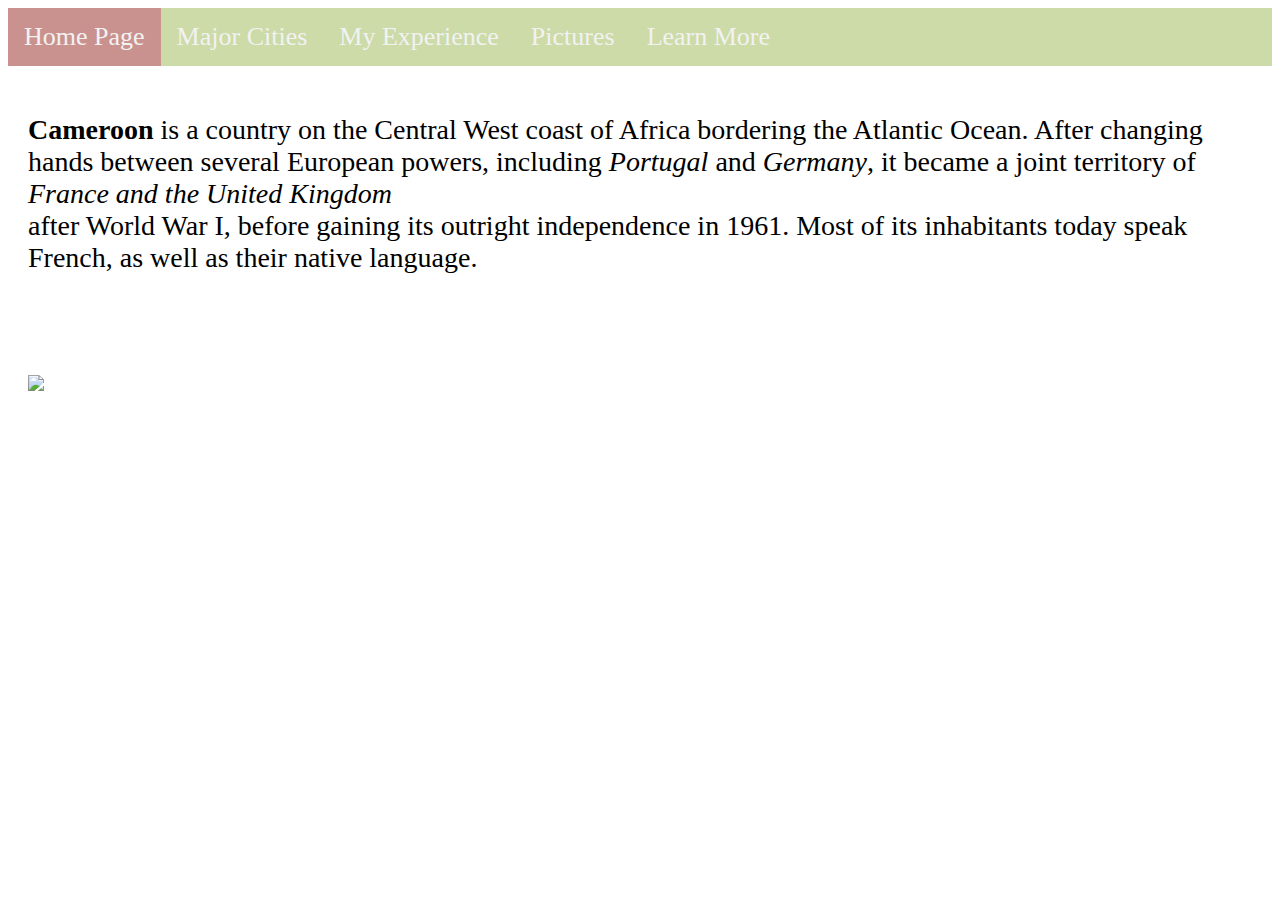
==== index.html @ 2753c867 "Update index.html" ====
<!DOCTYPE html>
<html>

<head>
    <title>Ethan's Cameroon Facts</title>

    <link rel="stylesheet" href="main.css">
</head>

<body>
    <div class="topnav" id="myTopnav">
    <a class="active" href="index.html">Home Page</a>
    <a href="major_cities.html">Major Cities</a>
    <a href="my_experience.html">My Experience</a>
    <a href="pictures.html">Pictures</a>
    <a href="learn_more.html">Learn More</a>

    <a href="javascript:void(0);" class="icon">
        <i class="fa fa-bars"></i>
    </a>
    </div>

    <div class="content">
        <p><b>Cameroon</b> is a country on the Central West coast of Africa 
            bordering the Atlantic Ocean. After changing hands between 
            several European powers, including <i>Portugal</i> and <i>Germany</i>,
            it became a joint territory of <i>France and the United Kingdom</i> <br>
            after World War I, before gaining its outright independence in 1961.  
            Most of its inhabitants today speak French, as well as their native language. </p>
        <br>
        <br>
        <img src="https://upload.wikimedia.org/wikipedia/commons/thumb/b/be/Cameroon_Map.jpg/800px-Cameroon_Map.jpg"
             style="width: 100%; height: auto;">
    </div>

    <!-- Including the main.js file for JavaScript functionality -->
    <script src="js/main.js"></script>

    </body>

    </html>
    







</body>
---- main.css ----
/* Add a black background color to the top navigation */
.topnav {
  background-color: rgb(204, 219, 167);
  overflow: hidden;
}

/* Style the links inside the navigation bar */
.topnav a {
  float: left;
  display: block;
  color: #f2f2f2;
  text-align: center;
  padding: 14px 16px;
  text-decoration: none;
  font-size: 26px;
}

/* Change the color of links on hover */
.topnav a:hover {
  background-color: #ddd;
  color: black;
}

/* Add an active class to highlight the current page */
.topnav a.active {
  background-color: #ca928f;
  color: #f2f2f2;
}

/* Hide the icon that should open and close the topnav on small screens */
.topnav .icon {
  display: none;
}

/* Style for page content */
.content {
  padding: 20px;
  font-size: 28px;
}

/* When the screen is less than 800 pixels wide */
@media screen and (max-width: 800px) {
  /* Hide all links, except for the selected tab */
  .topnav a:not(.active) {
    display: none;
  }

  /* Show the icon that should open and close the topnav */
  .topnav a.icon {
    float: right;
    display: block;
  }
}

/* When the screen is less than 800 pixels wide, if the user clicks on the icon */
/* the "responsive" class attribute will be added to the topnav by the JavaScript code */
/* This media query sets the style for the unfolded topnav */
/* It makes the topnav look good on small screens (display the links vertically instead of horizontally)  */
@media screen and (max-width: 800px) {
  .topnav.responsive {
    position: relative;
  }

  .topnav.responsive a.icon {
    position: absolute;
    right: 0;
    top: 0;
  }

  .topnav.responsive a {
    float: none;
    display: block;
    text-align: left;
  }
}
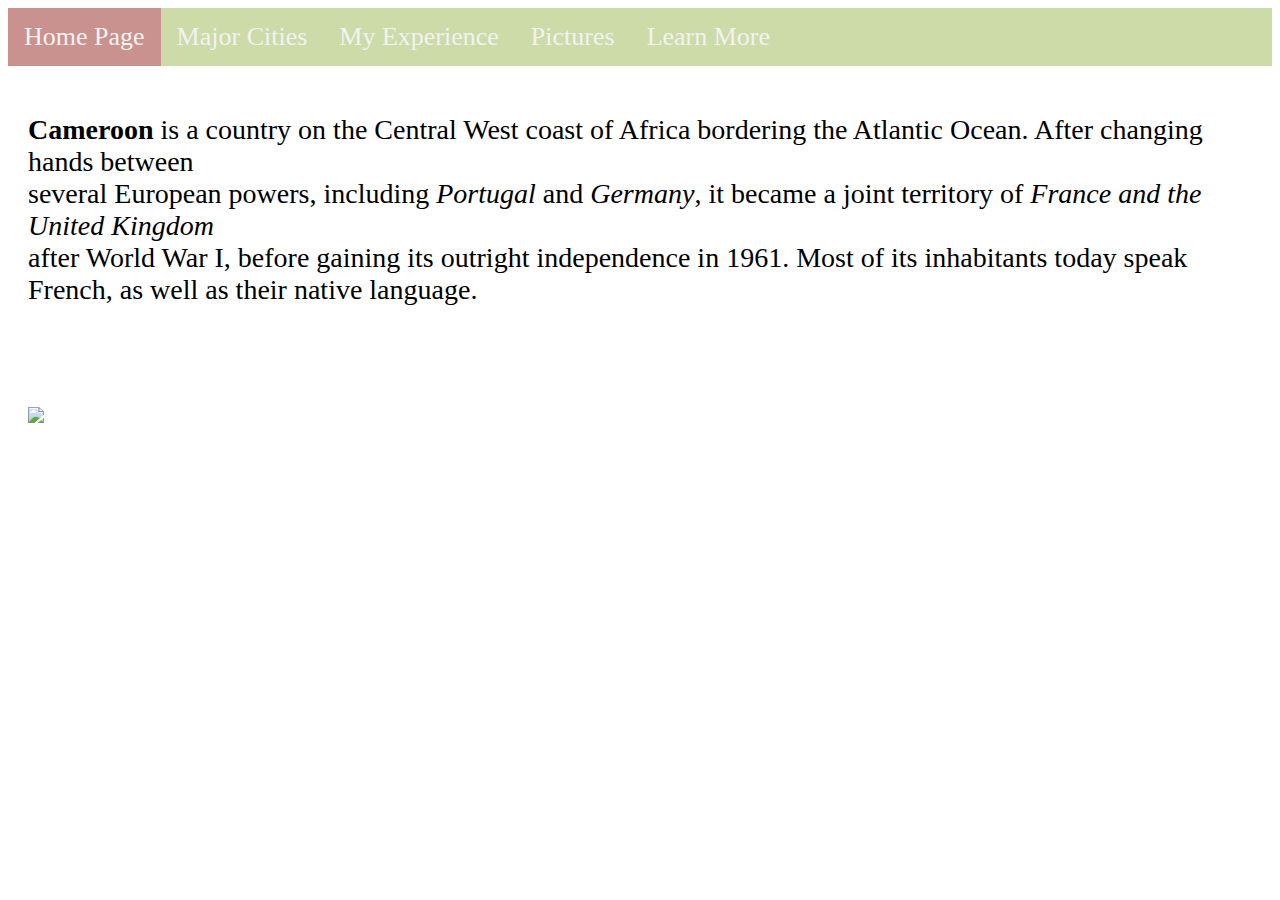
==== commit 96261341: "Update index.html" ====
--- a/index.html
+++ b/index.html
@@ -9,7 +9,7 @@
 
 <body>
     <div class="topnav" id="myTopnav">
-    <a class="active" href="index.html">Home Page</a>
+    <a class="active" href="Lab1_Website.html">Home Page</a>
     <a href="major_cities.html">Major Cities</a>
     <a href="my_experience.html">My Experience</a>
     <a href="pictures.html">Pictures</a>
@@ -21,11 +21,11 @@
     </div>
 
     <div class="content">
-        <p><b>Cameroon</b> is a country on the Central West coast of Africa 
-            bordering the Atlantic Ocean. After changing hands between 
+        <p><b>Cameroon</b> is a country on the Central West coast of Africa
+            bordering the Atlantic Ocean. After changing hands between <br>
             several European powers, including <i>Portugal</i> and <i>Germany</i>,
             it became a joint territory of <i>France and the United Kingdom</i> <br>
-            after World War I, before gaining its outright independence in 1961.  
+            after World War I, before gaining its outright independence in 1961.
             Most of its inhabitants today speak French, as well as their native language. </p>
         <br>
         <br>
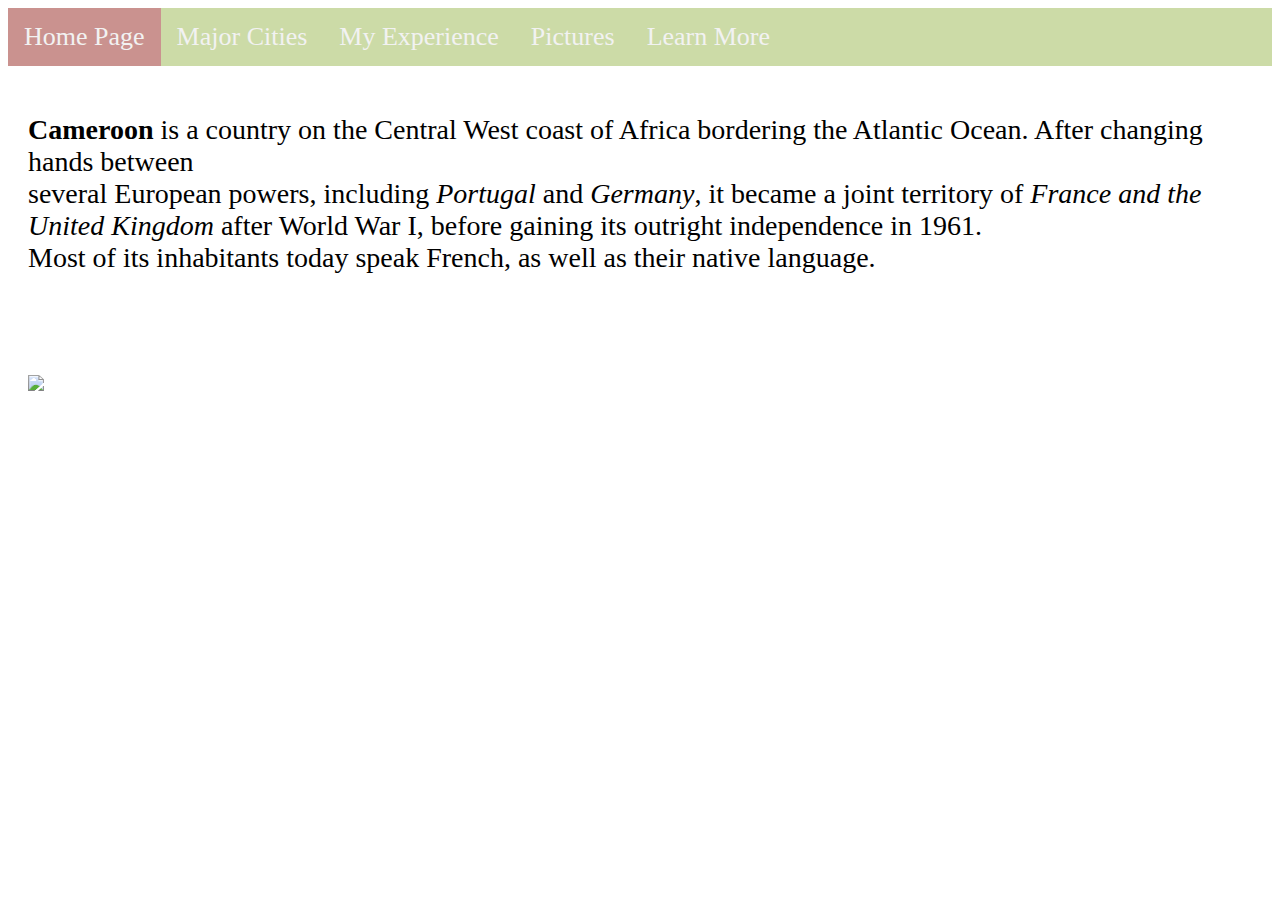
==== commit 556bc283: "Update index.html" ====
--- a/index.html
+++ b/index.html
@@ -24,8 +24,8 @@
         <p><b>Cameroon</b> is a country on the Central West coast of Africa
             bordering the Atlantic Ocean. After changing hands between <br>
             several European powers, including <i>Portugal</i> and <i>Germany</i>,
-            it became a joint territory of <i>France and the United Kingdom</i> <br>
-            after World War I, before gaining its outright independence in 1961.
+            it became a joint territory of <i>France and the United Kingdom</i>
+            after World War I, before gaining its outright independence in 1961. <br>
             Most of its inhabitants today speak French, as well as their native language. </p>
         <br>
         <br>
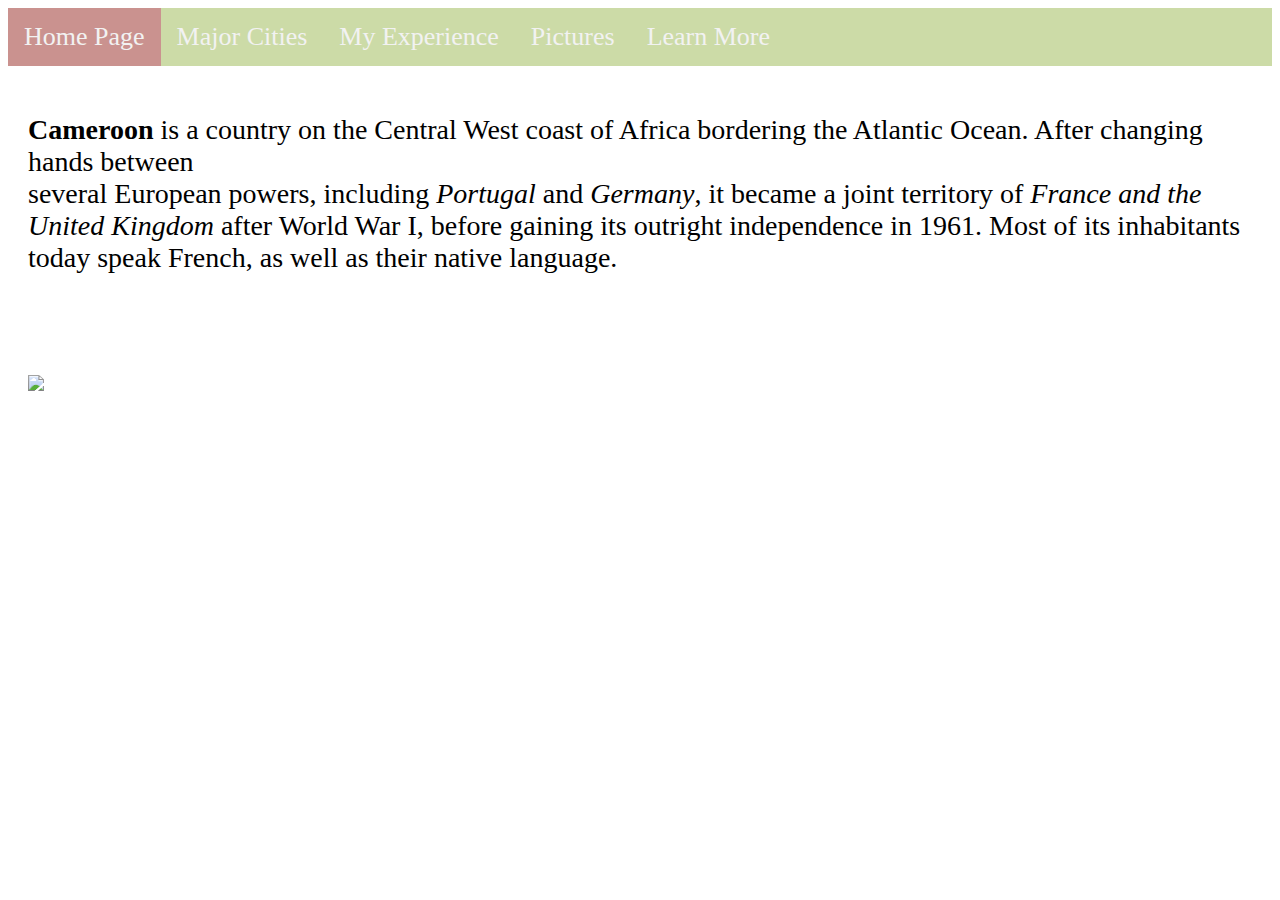
==== commit 792aaa6e: "Update index.html" ====
--- a/index.html
+++ b/index.html
@@ -25,7 +25,7 @@
             bordering the Atlantic Ocean. After changing hands between <br>
             several European powers, including <i>Portugal</i> and <i>Germany</i>,
             it became a joint territory of <i>France and the United Kingdom</i>
-            after World War I, before gaining its outright independence in 1961. <br>
+            after World War I, before gaining its outright independence in 1961.
             Most of its inhabitants today speak French, as well as their native language. </p>
         <br>
         <br>
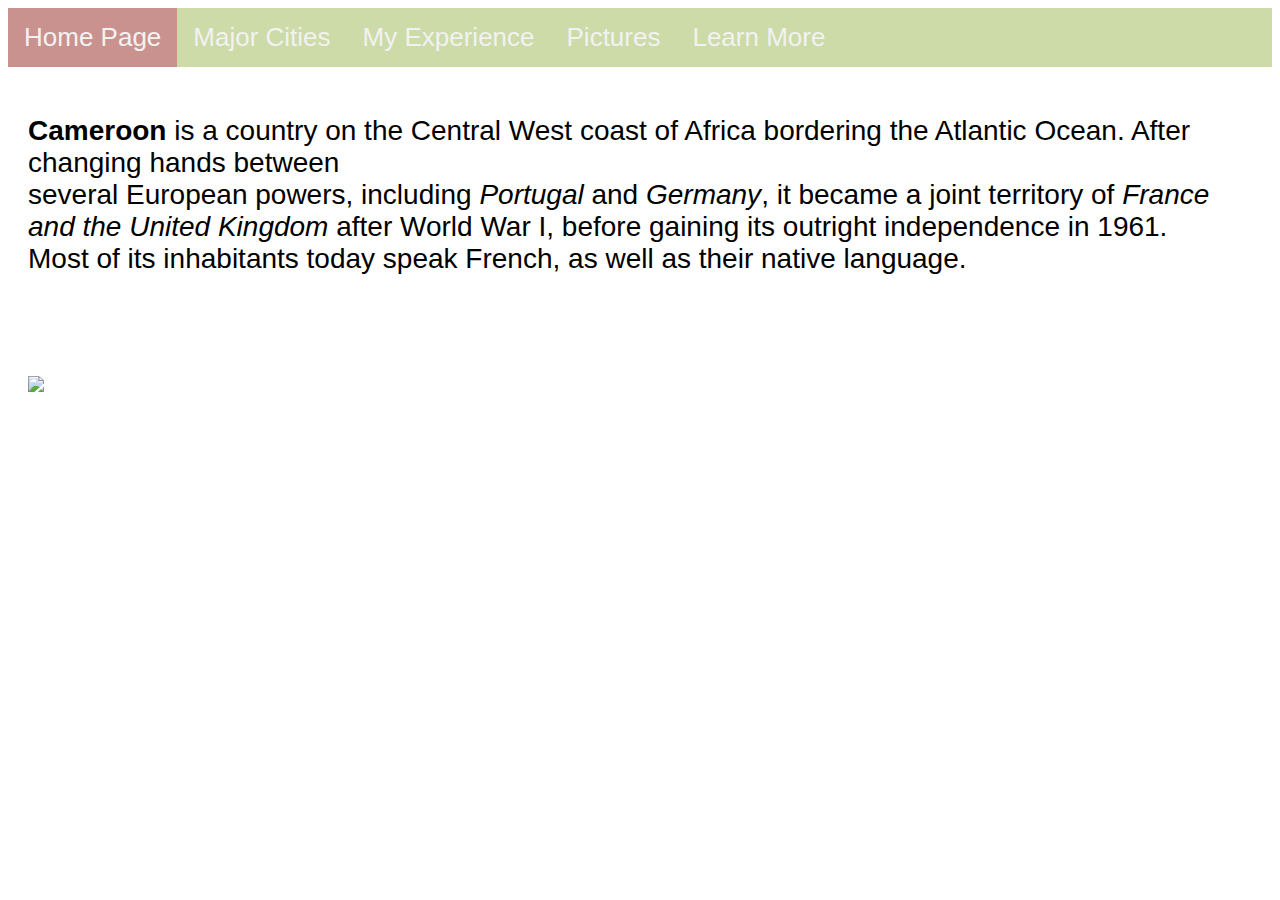
==== commit 9bb79587: "Update index.html" ====
--- a/index.html
+++ b/index.html
@@ -3,10 +3,11 @@
 
 <head>
     <title>Ethan's Cameroon Facts</title>
-
     <link rel="stylesheet" href="main.css">
+<style>
+    body {font-family: "Lato", sans-serif;} 
+</style>
 </head>
-
 <body>
     <div class="topnav" id="myTopnav">
     <a class="active" href="Lab1_Website.html">Home Page</a>
@@ -25,7 +26,7 @@
             bordering the Atlantic Ocean. After changing hands between <br>
             several European powers, including <i>Portugal</i> and <i>Germany</i>,
             it became a joint territory of <i>France and the United Kingdom</i>
-            after World War I, before gaining its outright independence in 1961.
+            after World War I, before gaining its outright independence in 1961. <br>
             Most of its inhabitants today speak French, as well as their native language. </p>
         <br>
         <br>
@@ -37,14 +38,4 @@
     <script src="js/main.js"></script>
 
     </body>
-
-    </html>
-    
-
-
-
-
-
-
-
-</body>
+</html>
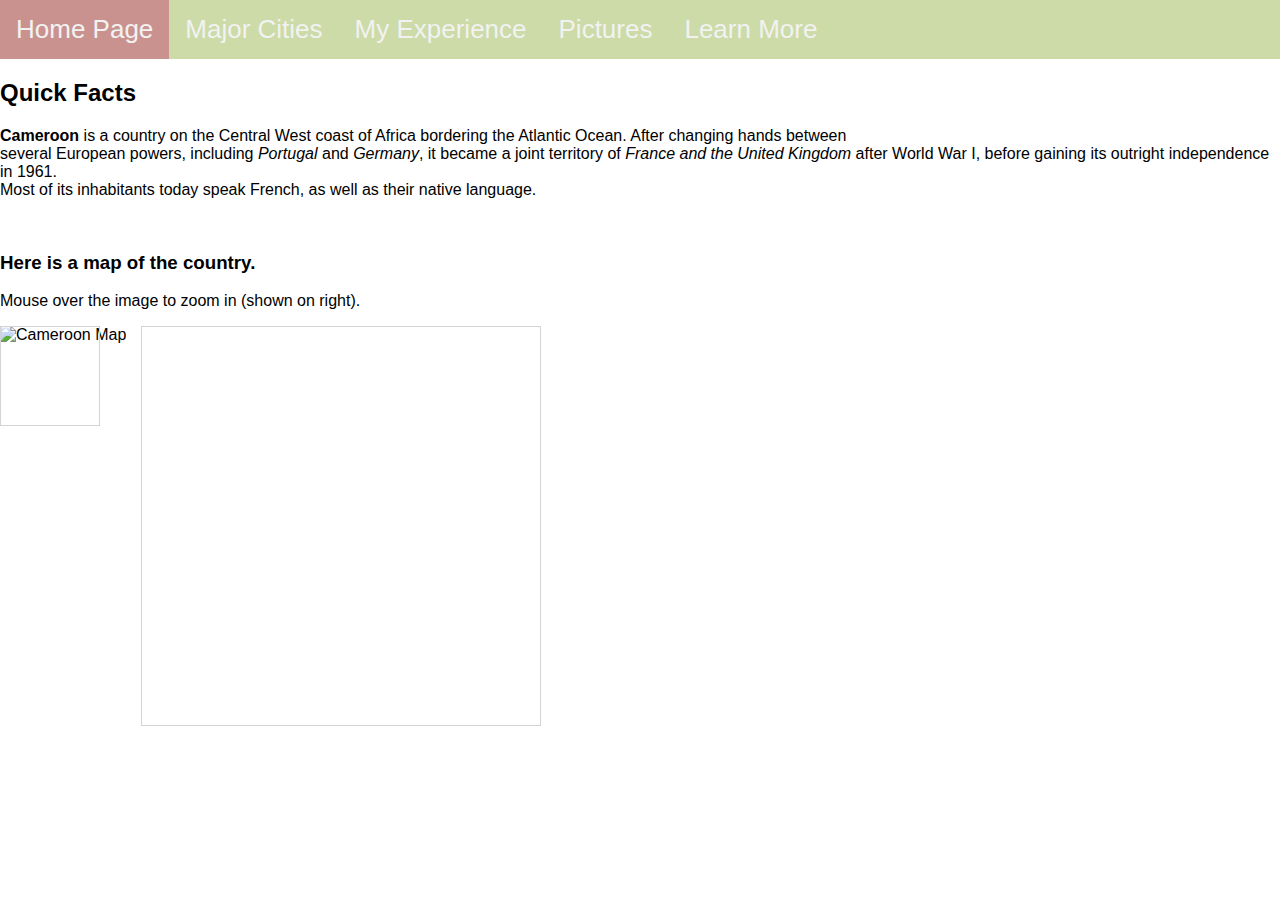
==== commit 44e237b4: "Update index.html" ====
--- a/index.html
+++ b/index.html
@@ -1,41 +1,112 @@
 <!DOCTYPE html>
 <html>
-
 <head>
     <title>Ethan's Cameroon Facts</title>
     <link rel="stylesheet" href="main.css">
-<style>
-    body {font-family: "Lato", sans-serif;} 
-</style>
+    <meta name="viewport" content="width=device-width, initial-scale=1.0">
+    <style>
+        * { box-sizing: border-box; }
+        body { font-family: Lato, sans-serif; margin: 0; }
+
+        .img-zoom-container {
+            position: relative;
+            display: inline-block;
+        }
+
+        .img-zoom-lens {
+            position: absolute;
+            border: 1px solid #d4d4d4;
+            /* Set the size of the lens */
+            width: 100px;
+            height: 100px;
+        }
+
+        .img-zoom-result {
+            border: 1px solid #d4d4d4;
+            /* Set the size of the result div */
+            width: 400px;
+            height: 400px;
+            overflow: hidden;
+            display: inline-block;
+            vertical-align: top;
+            margin-left: 10px;
+        }
+
+        img {
+            max-width: 100%;
+            height: auto;
+        }
+    </style>
+    <script>
+        function imageZoom(imgID, resultID) {
+            var img, lens, result, cx, cy;
+            img = document.getElementById(imgID);
+            result = document.getElementById(resultID);
+            lens = document.createElement("DIV");
+            lens.setAttribute("class", "img-zoom-lens");
+            img.parentElement.insertBefore(lens, img);
+            cx = result.offsetWidth / lens.offsetWidth;
+            cy = result.offsetHeight / lens.offsetHeight;
+            result.style.backgroundImage = "url('" + img.src + "')";
+            result.style.backgroundSize = (img.naturalWidth * cx) + "px " + (img.naturalHeight * cy) + "px";
+            lens.addEventListener("mousemove", moveLens);
+            img.addEventListener("mousemove", moveLens);
+            lens.addEventListener("touchmove", moveLens);
+            img.addEventListener("touchmove", moveLens);
+            function moveLens(e) {
+                var pos, x, y;
+                e.preventDefault();
+                pos = getCursorPos(e);
+                x = pos.x - (lens.offsetWidth / 2);
+                y = pos.y - (lens.offsetHeight / 2);
+                if (x > img.width - lens.offsetWidth) { x = img.width - lens.offsetWidth; }
+                if (x < 0) { x = 0; }
+                if (y > img.height - lens.offsetHeight) { y = img.height - lens.offsetHeight; }
+                if (y < 0) { y = 0; }
+                lens.style.left = x + "px";
+                lens.style.top = y + "px";
+                result.style.backgroundPosition = "-" + (x * cx) + "px -" + (y * cy) + "px";
+            }
+            function getCursorPos(e) {
+                var a, x = 0, y = 0;
+                e = e || window.event;
+                a = img.getBoundingClientRect();
+                x = e.pageX - a.left;
+                y = e.pageY - a.top;
+                x = x - window.pageXOffset;
+                y = y - window.pageYOffset;
+                return { x: x, y: y };
+            }
+        }
+    </script>
 </head>
 <body>
-    <div class="topnav" id="myTopnav">
-    <a class="active" href="Lab1_Website.html">Home Page</a>
+<div class="topnav" id="myTopnav">
+    <a class="active"href="index.html">Home Page</a>
     <a href="major_cities.html">Major Cities</a>
     <a href="my_experience.html">My Experience</a>
     <a href="pictures.html">Pictures</a>
     <a href="learn_more.html">Learn More</a>
+    </div>
+<h2>Quick Facts</h2>
+<p><b>Cameroon</b> is a country on the Central West coast of Africa
+    bordering the Atlantic Ocean. After changing hands between <br>
+    several European powers, including <i>Portugal</i> and <i>Germany</i>,
+    it became a joint territory of <i>France and the United Kingdom</i>
+    after World War I, before gaining its outright independence in 1961. <br>
+    Most of its inhabitants today speak French, as well as their native language. </p>
+    <br>
+<h3>Here is a map of the country.</h3>
+<p>Mouse over the image to zoom in (shown on right).</p>
 
-    <a href="javascript:void(0);" class="icon">
-        <i class="fa fa-bars"></i>
-    </a>
-    </div>
+<div class="img-zoom-container">
+    <img id="myimage" src="https://upload.wikimedia.org/wikipedia/commons/thumb/b/be/Cameroon_Map.jpg/800px-Cameroon_Map.jpg" alt="Cameroon Map">
+    <div id="myresult" class="img-zoom-result"></div>
+</div>
 
-    <div class="content">
-        <p><b>Cameroon</b> is a country on the Central West coast of Africa
-            bordering the Atlantic Ocean. After changing hands between <br>
-            several European powers, including <i>Portugal</i> and <i>Germany</i>,
-            it became a joint territory of <i>France and the United Kingdom</i>
-            after World War I, before gaining its outright independence in 1961. <br>
-            Most of its inhabitants today speak French, as well as their native language. </p>
-        <br>
-        <br>
-        <img src="https://upload.wikimedia.org/wikipedia/commons/thumb/b/be/Cameroon_Map.jpg/800px-Cameroon_Map.jpg"
-             style="width: 100%; height: auto;">
-    </div>
+<script>
+    imageZoom("myimage", "myresult");
+</script>
 
-    <!-- Including the main.js file for JavaScript functionality -->
-    <script src="js/main.js"></script>
-
-    </body>
+</body>
 </html>
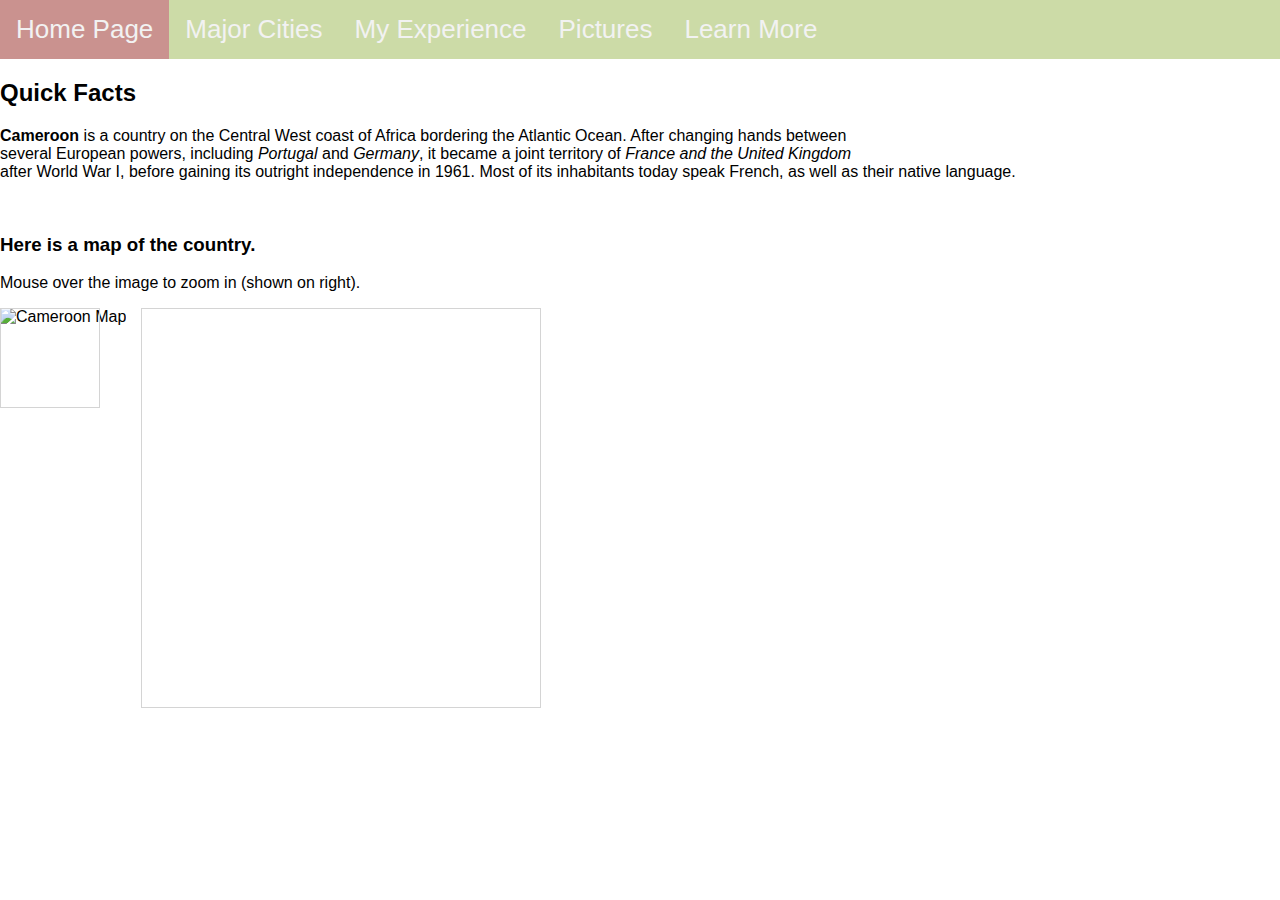
==== commit 99751096: "Update index.html" ====
--- a/index.html
+++ b/index.html
@@ -92,8 +92,8 @@
 <p><b>Cameroon</b> is a country on the Central West coast of Africa
     bordering the Atlantic Ocean. After changing hands between <br>
     several European powers, including <i>Portugal</i> and <i>Germany</i>,
-    it became a joint territory of <i>France and the United Kingdom</i>
-    after World War I, before gaining its outright independence in 1961. <br>
+    it became a joint territory of <i>France and the United Kingdom</i> <br>
+    after World War I, before gaining its outright independence in 1961.
     Most of its inhabitants today speak French, as well as their native language. </p>
     <br>
 <h3>Here is a map of the country.</h3>
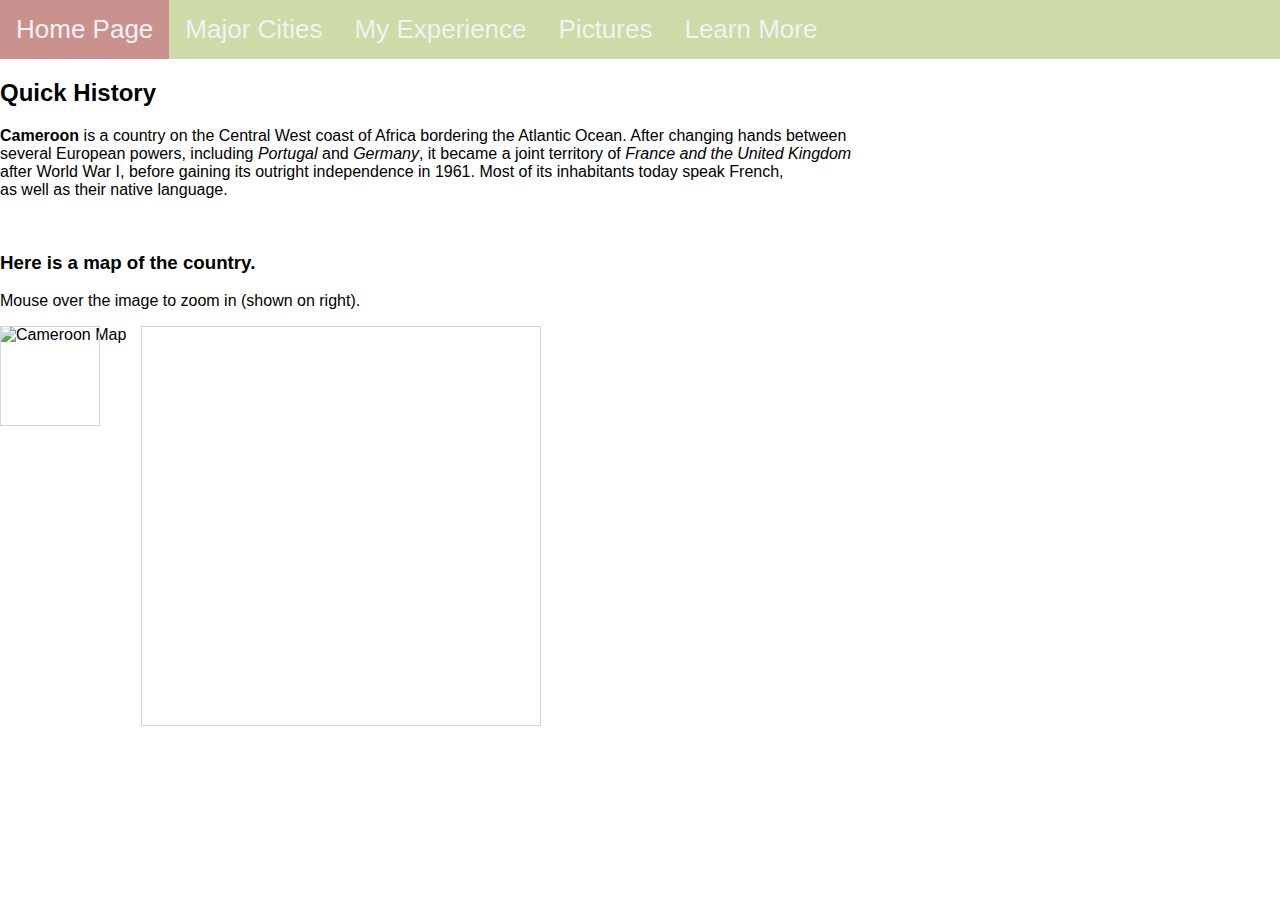
==== commit dbb70ddc: "Update index.html" ====
--- a/index.html
+++ b/index.html
@@ -88,13 +88,14 @@
     <a href="pictures.html">Pictures</a>
     <a href="learn_more.html">Learn More</a>
     </div>
-<h2>Quick Facts</h2>
+<h2>Quick History</h2>
 <p><b>Cameroon</b> is a country on the Central West coast of Africa
     bordering the Atlantic Ocean. After changing hands between <br>
     several European powers, including <i>Portugal</i> and <i>Germany</i>,
     it became a joint territory of <i>France and the United Kingdom</i> <br>
     after World War I, before gaining its outright independence in 1961.
-    Most of its inhabitants today speak French, as well as their native language. </p>
+    Most of its inhabitants today speak French, <br>
+    as well as their native language. </p>
     <br>
 <h3>Here is a map of the country.</h3>
 <p>Mouse over the image to zoom in (shown on right).</p>
